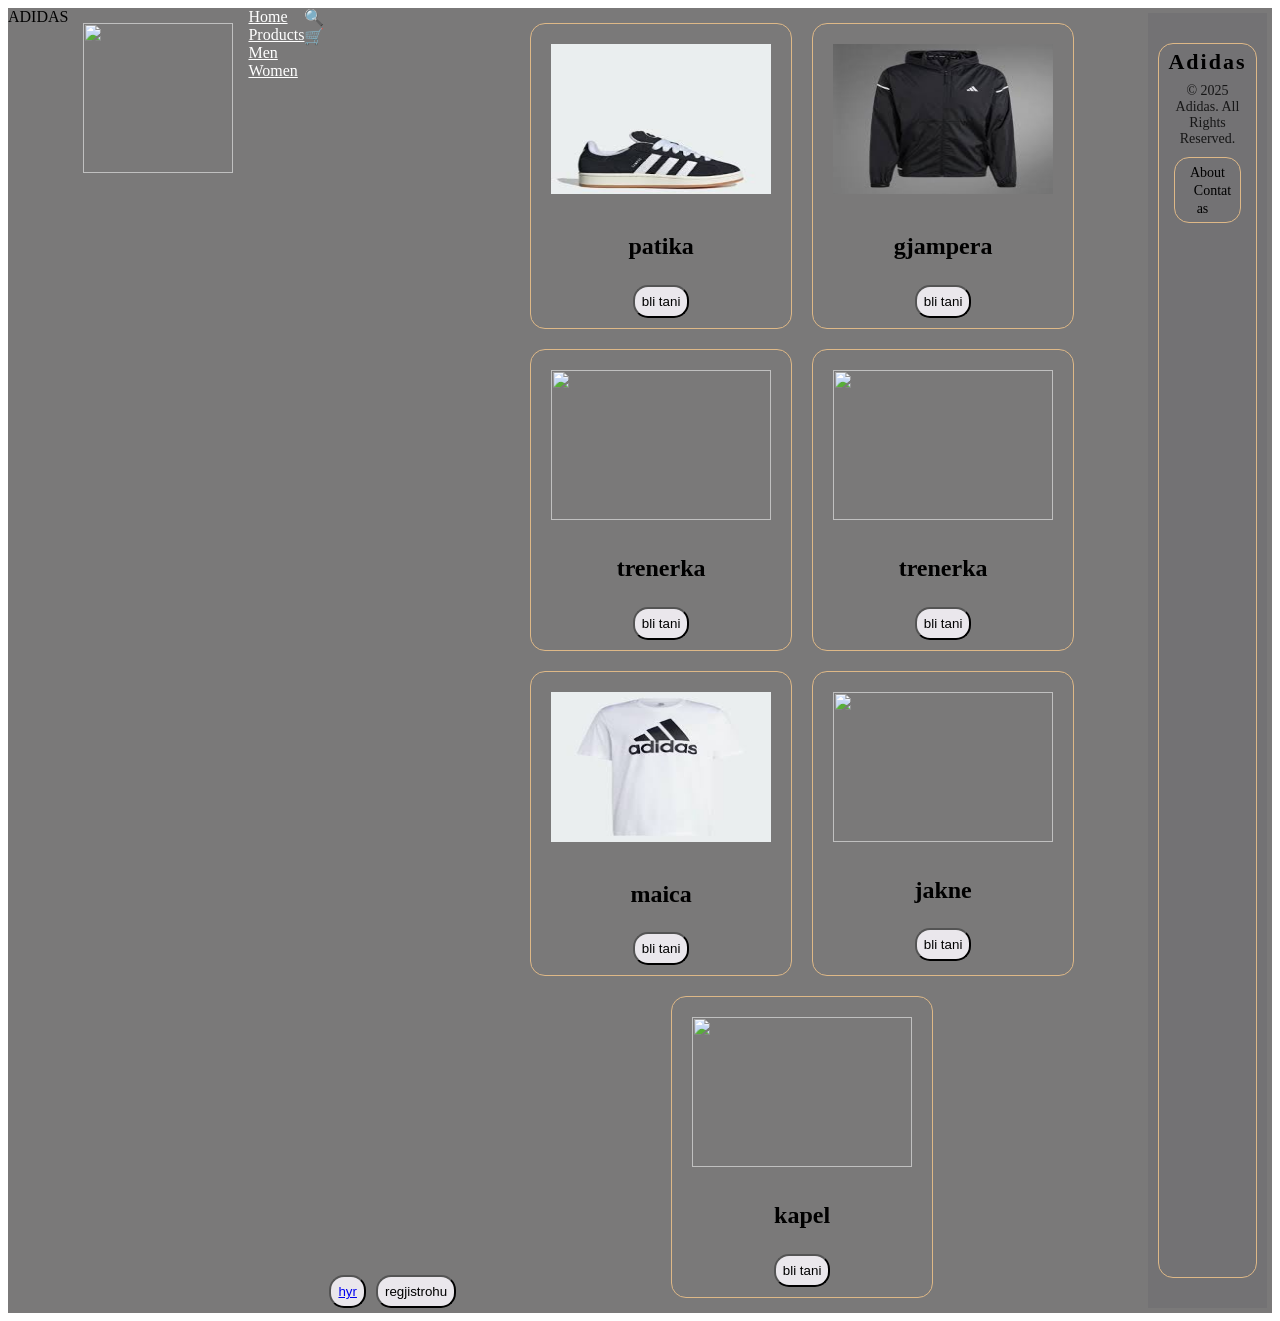
==== idex.html @ 116cc55c "Create idex.html" ====
<!DOCTYPE html>
<html lang="en">
<header> 
 <link rel="stylesheet" href="index.css">
   <header class="adidas-header">
    <div class="logo">ADIDAS</div>
<img src="https://encrypted-tbn0.gstatic.com/images?q=tbn:ANd9GcRJcuZMBG2Yd_BX89FLtGK85WlCPqjuyHHMeg&s" alt="">
    <nav class="nav-links">
        <a href="#">Home</a>
        <a href="#">Products</a>
        <a href="#">Men</a>
        <a href="#">Women</a>
    </nav>
    <div class="icons">
        <span class="search">🔍</span>
        <span class="cart">🛒</span>
    </div>
    </div>
<div class="buttons">
<button><a href="#">hyr</a></button>
<button>regjistrohu</button>
</div> 
</div>
</header>
<section>
<div>
<img src="[data-uri]" alt="">
<h2>patika</h2>
<button>bli tani</button>
</div>
<div>
<img src="[data-uri]" alt="">
<h2>gjampera</h2>
<button>bli tani</button>
</div>
<div>
<img src="https://brand.assets.adidas.com/image/upload/f_auto,q_auto:best,fl_lossy/if_w_gt_800,w_800/global_radiant_blaze_main_pack_3_football_fw25_launch_catlp_navigation_card_teaser_5_3_d_8dd1bb43ef.jpg" alt="">
<h2>trenerka</h2>
<button>bli tani</button>
</div>
<div>
<img src="https://moccacommerce.com/wp-content/uploads/2023/10/trenerka-adidas-ij8781-1.webp" alt="">
<h2>trenerka</h2>
<button>bli tani</button>
</div>
<div>
<img src="[data-uri]" alt="">
<h2>maica</h2>
<button>bli tani</button>
</div>
<div>
<img src="https://www.etsport.rs/files/thumbs/files/images/products/media/BQ6/BQ6800/images/thumbs_800/BQ6800_800_800px.jpg" alt="">
<h2>jakne</h2>
<button>bli tani</button>
</div>
<div>
<img src="https://encrypted-tbn0.gstatic.com/images?q=tbn:ANd9GcRJcuZMBG2Yd_BX89FLtGK85WlCPqjuyHHMeg&s" alt="">
<h2>kapel</h2>
<button>bli tani</button>
</div>
</section>
<section>
<footer class="footer">
<div class="footer-content">
<h2>Adidas</h2>    
<p>© 2025 Adidas. All Rights Reserved.</p>
<div class="footer-links">
<a href="index2.html">About</a>
<a href="#">Contat as</a>
</div>
</div>
</footer>
</section>

<body>
</body>
</html>
---- index.css ----
header{
background-color: rgb(122, 121, 121);
display: flex;
flex-direction: row;
flex-wrap: nowrap;
justify-content: left;
color: red;
}

header img{
width: 150px;
height: 150px;
border-radius: 15px;
padding: 15px;
}
div{
text-align: center;
color: black;
}
.div{
    color: black;
}
.navbar{
display: flex;
flex-direction: row;
flex-wrap: nowrap;
color: black;
}
.buttons{
display: flex;
flex-direction: row;
flex-wrap: nowrap;
align-items: end;
}
button{
background-color: rgb(234, 231, 236);
padding: 7px;
color: rgb(0, 0, 0);
margin: 5px;
border-radius: 15px;
}
button{
background-color: rgb(234, 231, 236);
padding: 7px;
color: #000000;
margin: 5px;
border-radius: 15px;
}
button{
    color: #000000;
}
button:hover{
    
padding: 9px;
color: rgb(248, 248, 242);
background-color: rgb(190, 111, 13);
}
footer{
background-color: rgb(17, 17, 18);
color: antiquewhite;
display: flex;
flex-direction: row;
flex-wrap: nowrap;
justify-content: space-around;
}
.aboutus{
display: flex;
flex-direction: column;
flex-wrap: nowrap;
}
.legals{


display: flex;
flex-direction: column;
flex-wrap: nowrap;
}
footer a{
color: aliceblue;
text-decoration: 5px;
color: rgb(231, 235, 235);
}
section img{
width: 220px;
border-radius: 15px;
}
section{
display: flex;
flex-direction: row;
flex-wrap: wrap;
justify-content: center;
padding: 5px;


}
section div{

margin: 10px;
padding: 5px;
border: 1px solid burlywood;
border-radius: 15px;
text-align: center;
}
.njoftim{
display: flex;
flex-direction: column;
flex-wrap: nowrap;
align-items: center;
background-color: bisque;
color: aliceblue;
text-shadow: black;

}
.nav-links a{
    color: rgb(255, 255, 255);
}

.legals{width: 220px;
border-radius: 15px;
padding: 15px;
height: 150px;

}
.footer {
    background-color: #737274; 
    color: rgb(0, 0, 0);
    padding: 20px 0;
    text-align: center;
}

.footer h2 {
    margin: 0;
    font-size: 22px;
    letter-spacing: 2px;
}

.footer p {
    margin: 8px 0;
    font-size: 14px;
    opacity: 0.8;
}

.footer-links a {
    color: #000000;
    margin: 0 10px;
    text-decoration: none;
    font-size: 14px;
}

.footer-links a:hover {
    color: #000000;
}
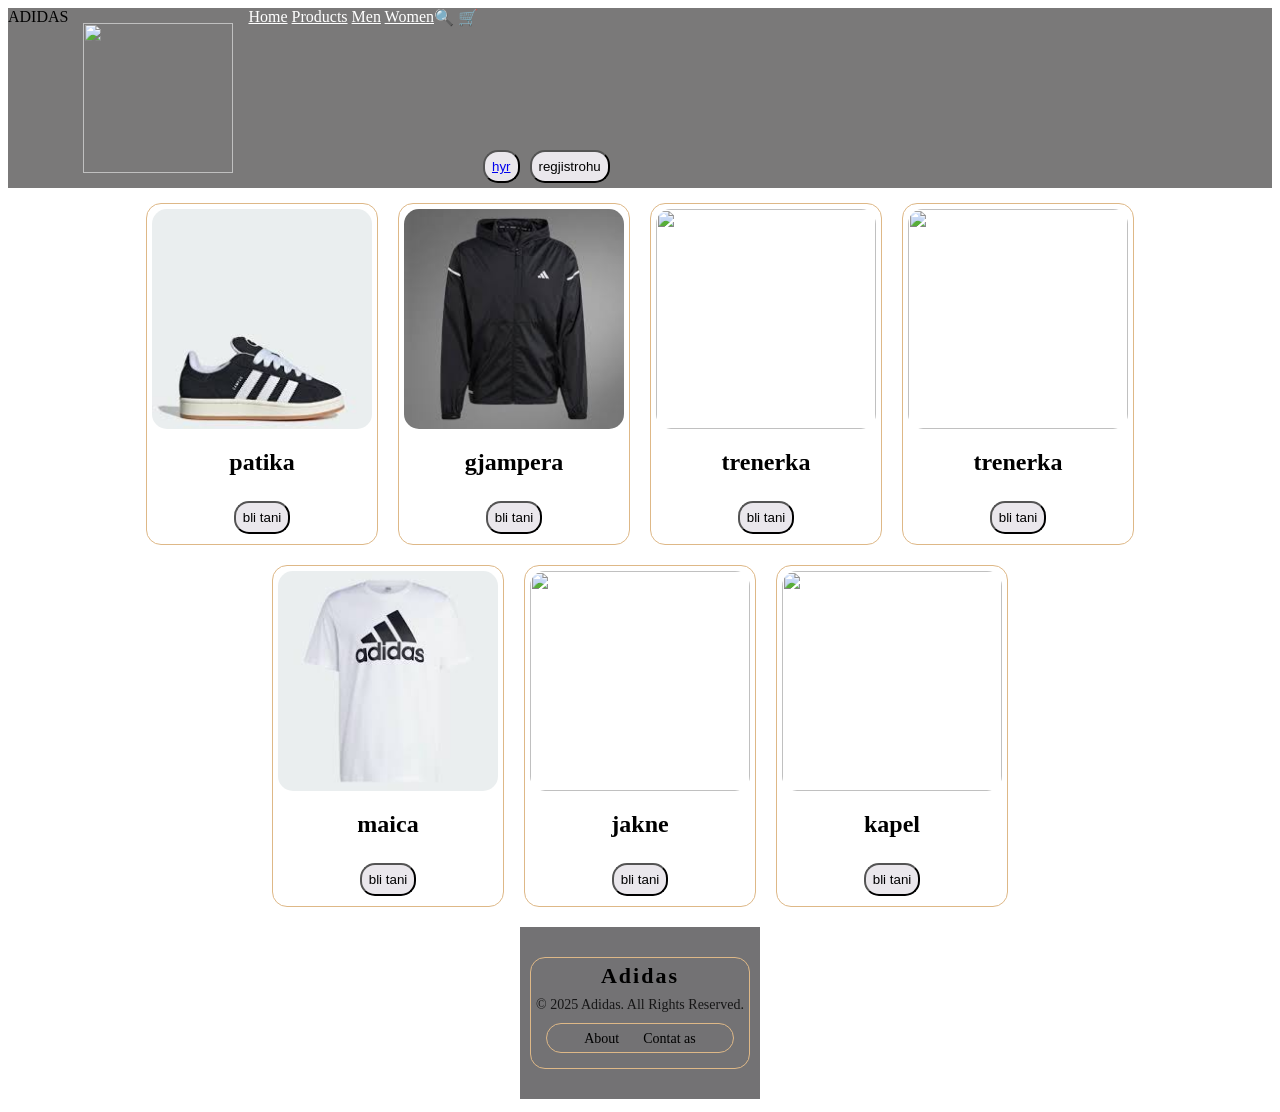
==== commit d3a9e06b: "Create idex.html" ====
--- a/idex.html
+++ b/idex.html
@@ -1,6 +1,7 @@
+</html>
 <!DOCTYPE html>
 <html lang="en">
-<header> 
+<head> 
  <link rel="stylesheet" href="index.css">
    <header class="adidas-header">
     <div class="logo">ADIDAS</div>
@@ -71,79 +72,6 @@
 </div>
 </footer>
 </section>
-
 <body>
 </body>
-</html>
-
-
-
-
-
-
-
-
-
-
-
-
-
-
-
-
-
-
-
-
-
-
-
-
-
-
-
-
-
-
-
-
-
-
-
-
-
-
-
-
-
-
-
-
-
-
-
-
-
-
-
-
-
-
-
-
-
-
-
-
-
-
-
-
-
-
-
-
-
-
-
-
+</html>
